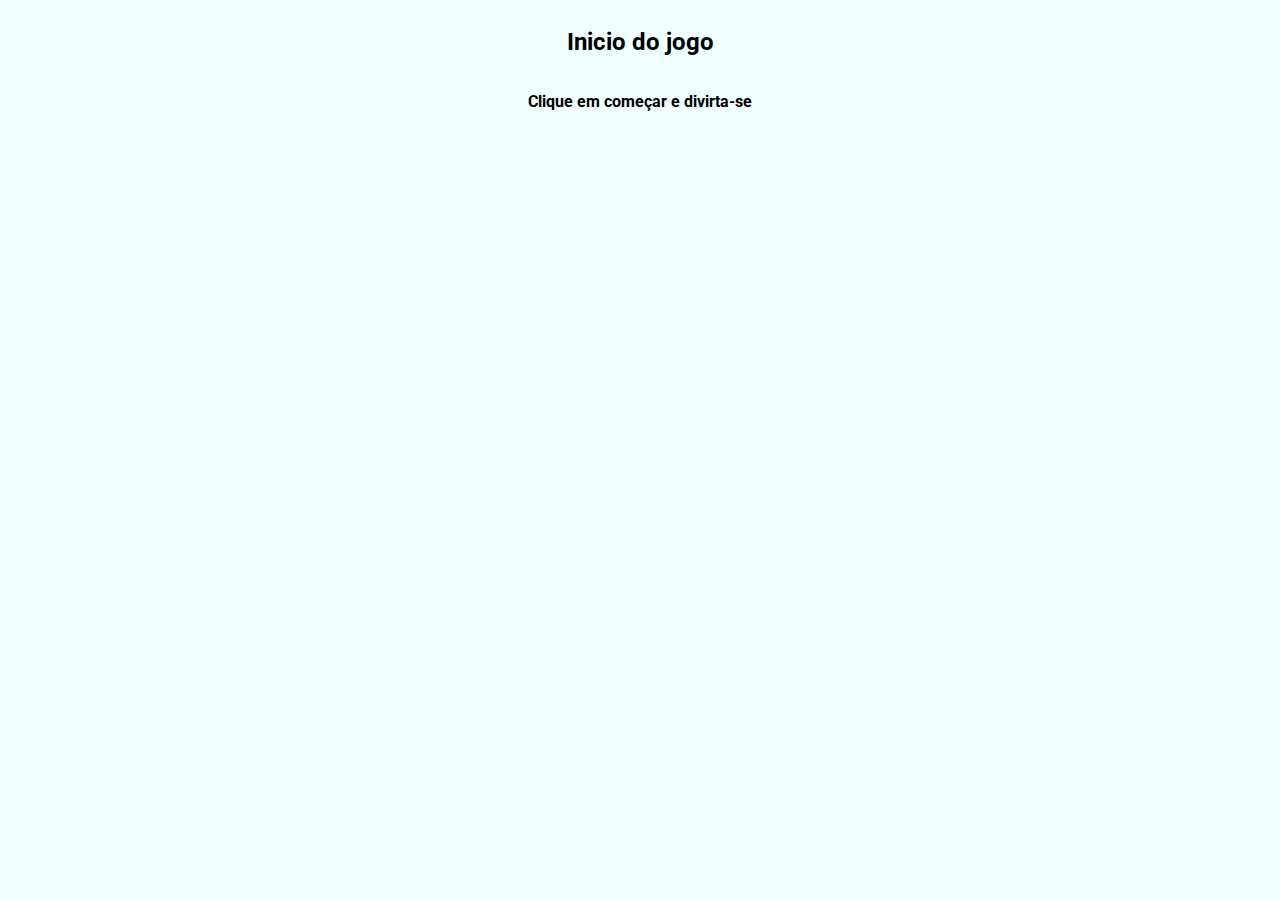
==== game.html @ ee7ef391 "add index page" ====
<!DOCTYPE html>
<html lang="en">

<head>
    <meta charset="UTF-8">
    <meta name="viewport" content="width=device-width, initial-scale=1.0">
    <title>Document</title>
    <link rel="stylesheet" href="css/index.css">
    <link rel="preconnect" href="https://fonts.googleapis.com">
    <link rel="preconnect" href="https://fonts.gstatic.com" crossorigin>
    <link href="https://fonts.googleapis.com/css2?family=Roboto:wght@300&display=swap" rel="stylesheet">
</head>

<body>
    <header>
        <h2>Inicio do jogo</h2>
    </header>
    <main>
        <h3>Clique em começar e divirta-se</h3>
    </main>
</body>

<script src="js/index.js"></script>

</html>
---- css/index.css ----
body {
    display: flex;
    flex-direction: column;
    justify-content: space-evenly;
    align-items: center;
    font-family: 'Roboto', sans-serif;
    background-color: azure;
}

main {
    display: flex;
    flex-direction: column;
    justify-content: space-evenly;
    align-items: center;
}

h3 {
    font-size: medium;
}

#principalButton {
    padding: 10px 15px 10px 15px;
    background-color:azure;
    border-radius: 5px;
    border-color:slateblue;
    border-style:solid;
    border-width: 2px;
    text-decoration:none;
    font-weight: 500;
    box-shadow: 0px 0px 8px slategray;
}

#principalButton:hover {
    background-color:slateblue;
    color: azure;
}

#principalButton:active {
    box-shadow: 0px 0px 2px slategray;
}
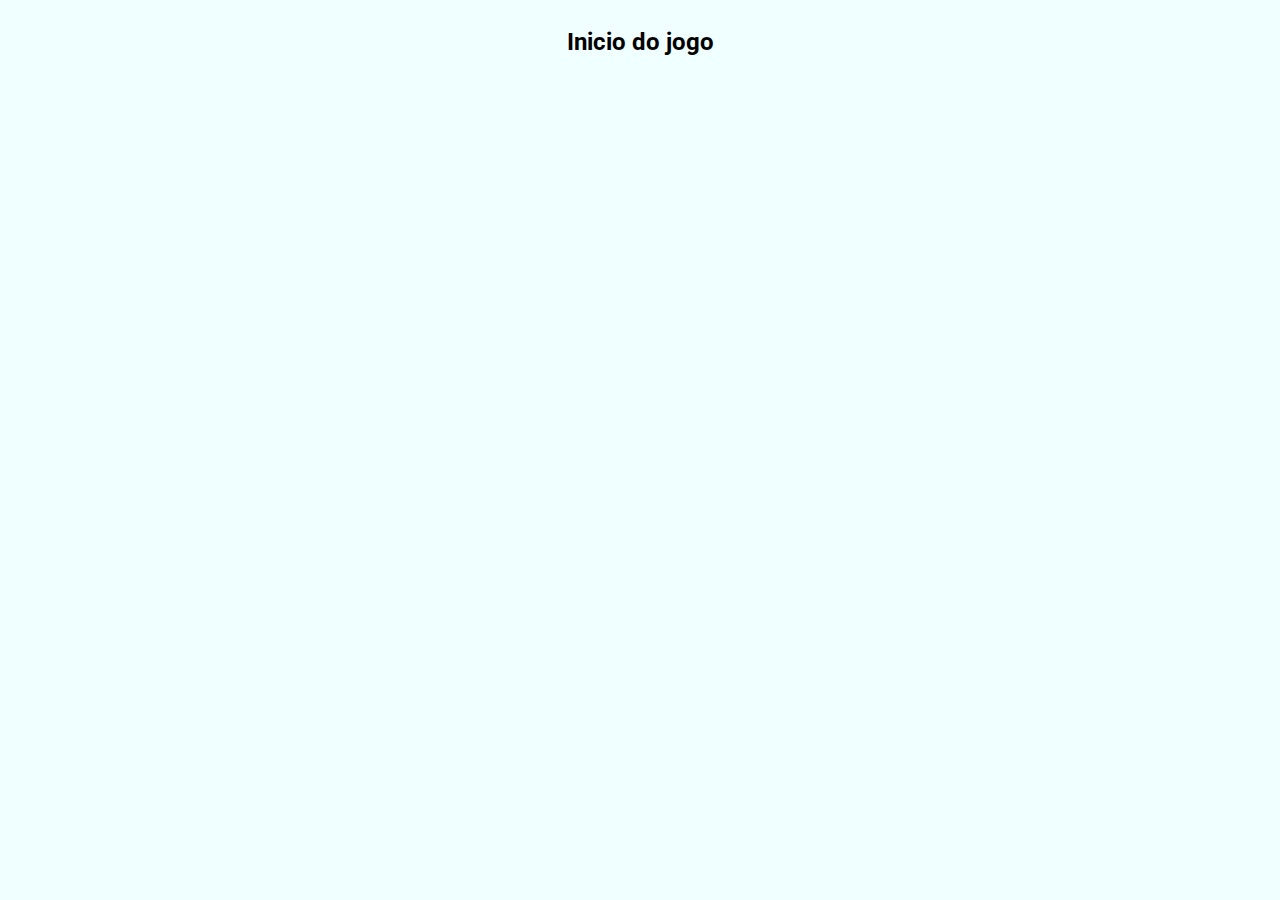
==== commit 042e21dc: "add game page" ====
--- a/game.html
+++ b/game.html
@@ -15,8 +15,7 @@
     <header>
         <h2>Inicio do jogo</h2>
     </header>
-    <main>
-        <h3>Clique em começar e divirta-se</h3>
+    <main id="gamePanel">
     </main>
 </body>
 
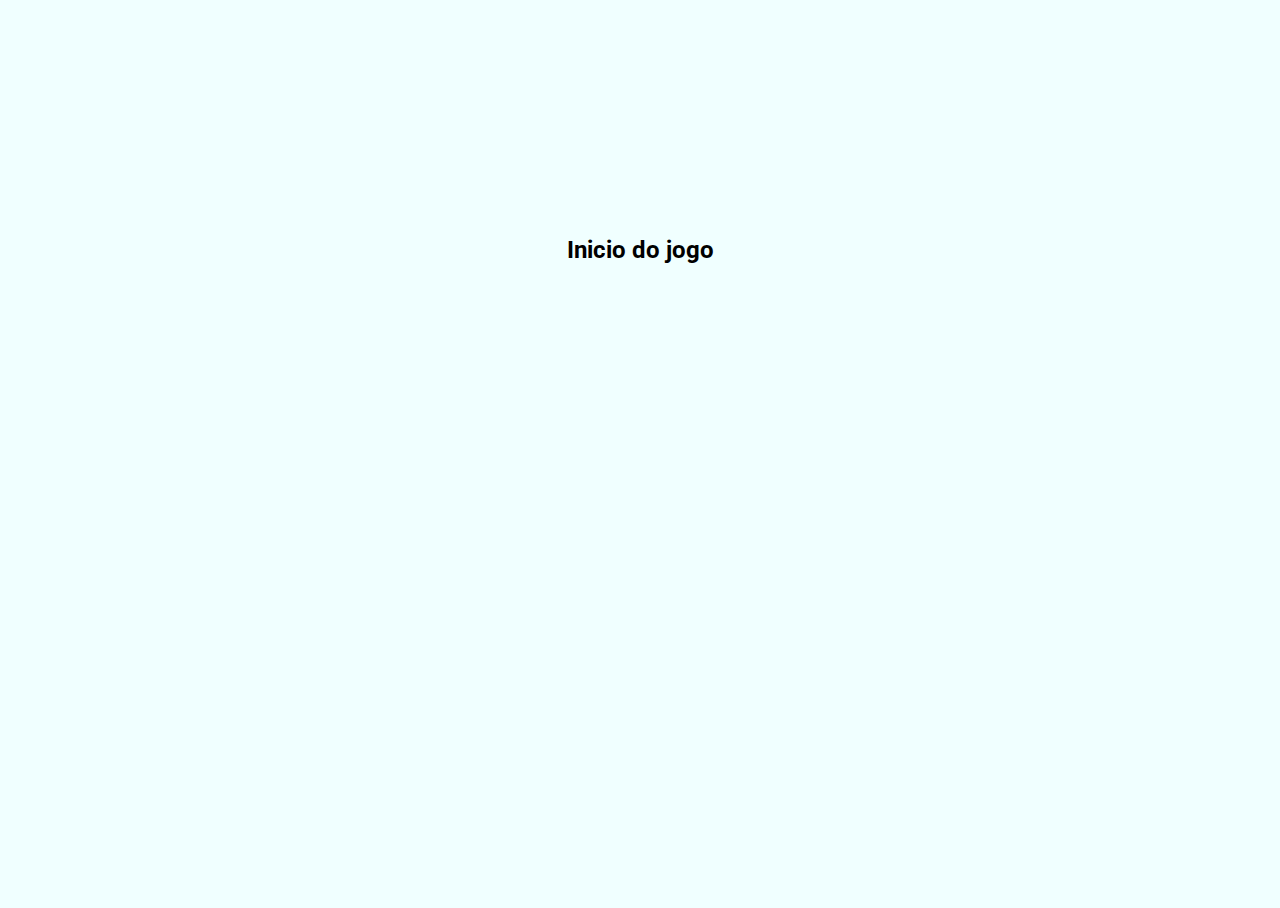
==== commit 366df691: "ordenar elementos da index" ====
--- a/game.html
+++ b/game.html
@@ -5,7 +5,7 @@
     <meta charset="UTF-8">
     <meta name="viewport" content="width=device-width, initial-scale=1.0">
     <title>Document</title>
-    <link rel="stylesheet" href="css/index.css">
+    <link rel="stylesheet" href="css/game.css">
     <link rel="preconnect" href="https://fonts.googleapis.com">
     <link rel="preconnect" href="https://fonts.gstatic.com" crossorigin>
     <link href="https://fonts.googleapis.com/css2?family=Roboto:wght@300&display=swap" rel="stylesheet">
--- a/css/game.css
+++ b/css/game.css
@@ -0,0 +1,13 @@
+html {
+    height: 100%;
+}
+
+body {
+    display: flex;
+    flex-direction: column;
+    justify-content: space-around;
+    align-items: center;
+    font-family: 'Roboto', sans-serif;
+    background-color: azure;
+    min-height: 100%;
+}
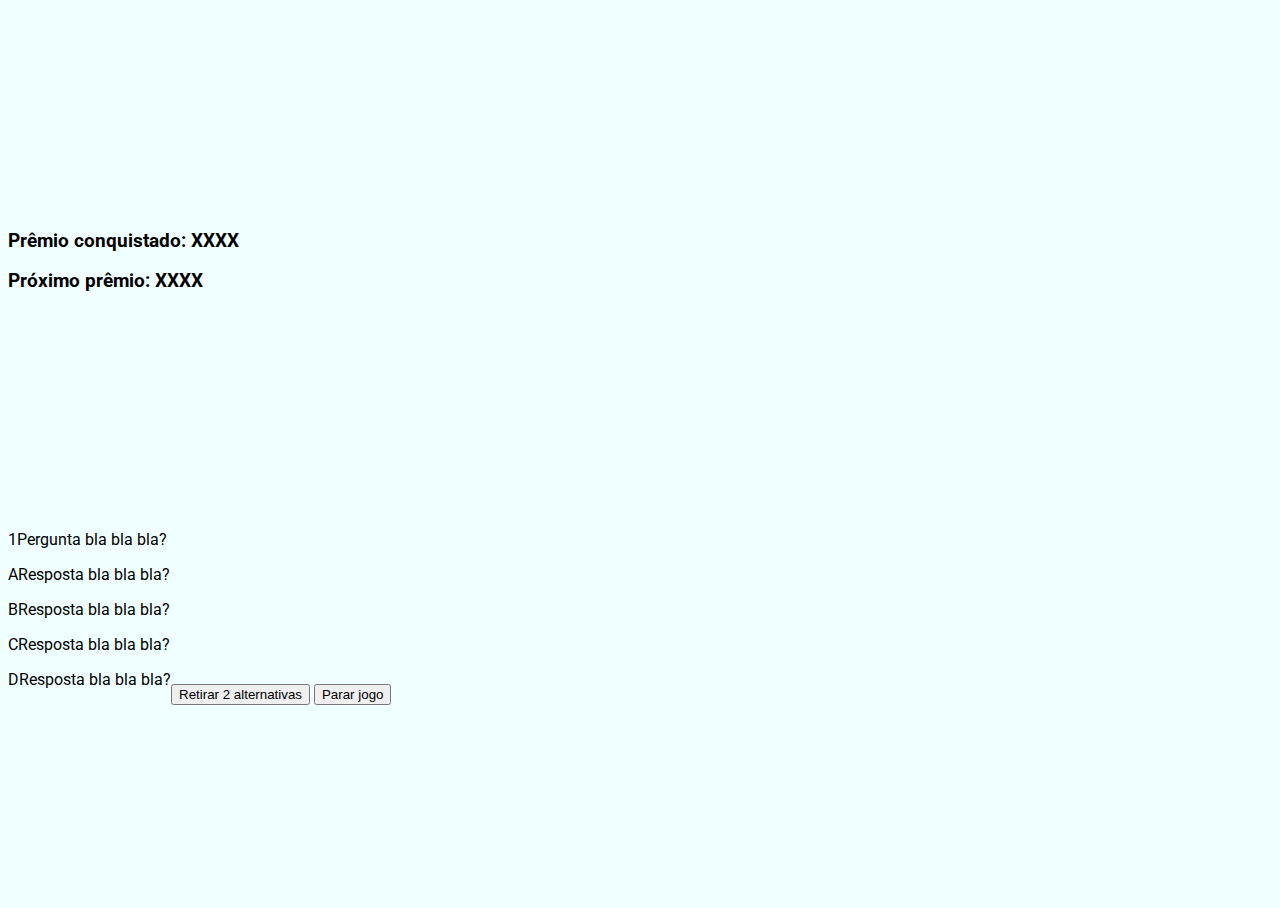
==== commit bafe413b: "working in progress" ====
--- a/game.html
+++ b/game.html
@@ -13,9 +13,23 @@
 
 <body>
     <header>
-        <h2>Inicio do jogo</h2>
+        <h3>Prêmio conquistado: XXXX</h3>
+        <h3>Próximo prêmio: XXXX</h3>
     </header>
     <main id="gamePanel">
+        <section id="question">
+            <p><span>1</span>Pergunta bla bla bla?</p>
+            <div>
+                <p><span>A</span>Resposta bla bla bla?</p>
+                <p><span>B</span>Resposta bla bla bla?</p>
+                <p><span>C</span>Resposta bla bla bla?</p>
+                <p><span>D</span>Resposta bla bla bla?</p>
+            </div>
+        </section>
+        <section>
+            <button>Retirar 2 alternativas</button>
+            <button>Parar jogo</button>
+        </section>
     </main>
 </body>
 
--- a/css/game.css
+++ b/css/game.css
@@ -5,9 +5,19 @@
 body {
     display: flex;
     flex-direction: column;
-    justify-content: space-around;
-    align-items: center;
+    justify-content: space-evenly;
+    align-items:baseline;
     font-family: 'Roboto', sans-serif;
     background-color: azure;
     min-height: 100%;
 }
+
+main {
+    display: flex;
+    flex-direction: row;
+    justify-content: space-evenly;
+    align-items:end ;
+    font-family: 'Roboto', sans-serif;
+    background-color: azure;
+    min-height: 100%;
+}
